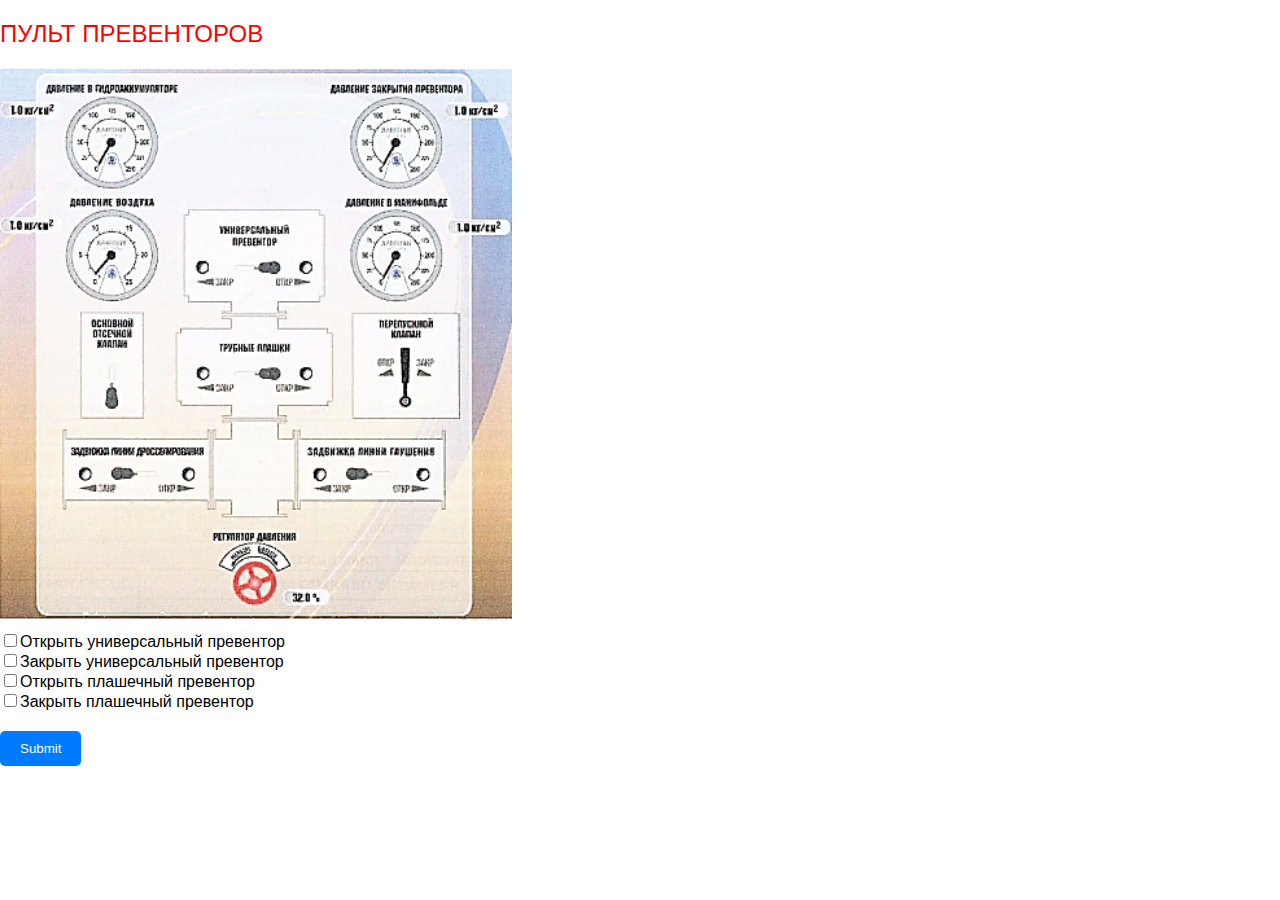
==== index.html @ 6c2c0061 "Add files via upload" ====
<!DOCTYPE html>
<html lang="ru">
<head>
    <meta charset="UTF-8">
    <meta name="viewport" content="width=device-width, initial-scale=1.0">
    <title>Тест</title>
    <link rel="stylesheet" href="style.css">
</head>
<body>
    <div class="container">
    <div id="question"></div>
  
    <div id="options"></div>
    <button id="submitBtn">Submit</button>
    <div id="result"></div></div>
    <script src="script.js"></script>
</body>
</html>
---- style.css ----
body {
    font-family: Arial, sans-serif;
    margin: 0;
    padding: 0;

    
}

#question {
    font-size: 1.5em;
    margin-bottom: 20px;
    margin-top: 20px;
    color: red;
    
}

#options {
    display: flex;
    flex-direction: column;
}

.option {
    padding: 10px;
    margin-bottom: 10px;
    cursor: pointer;
    border: 1px solid #ccc;
    border-radius: 5px;
    
}

#submitBtn {
    margin: 20px 0;
    padding: 10px 20px;
    background-color: #007bff;
    color: #fff;
    border: none;
    border-radius: 5px;
    cursor: pointer;
}

#result {
    font-weight: bold;
    margin-top: 10px;
}

img {
    max-width: 40%;
    height: auto;
    margin-bottom: 10px;

}
.container{
    justify-content: center;
    align-items: center;
    margin: 0 auto;

}
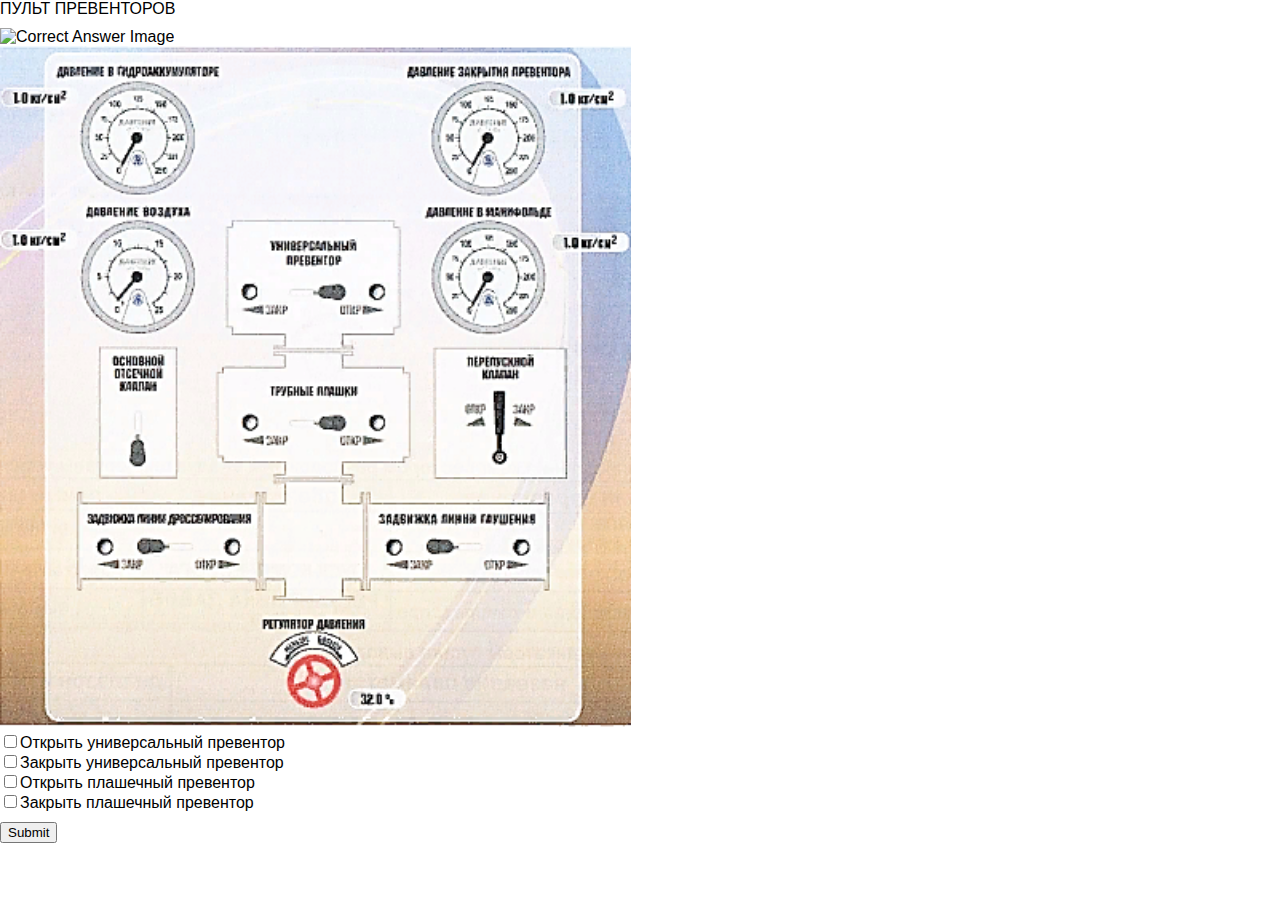
==== commit 0a0f7d8c: "Add files via upload" ====
--- a/index.html
+++ b/index.html
@@ -7,12 +7,13 @@
     <link rel="stylesheet" href="style.css">
 </head>
 <body>
-    <div class="container">
     <div id="question"></div>
-  
+    <div id="correct-image-container">
+        <img id="correct-image" src="" alt="Correct Answer Image">
+    </div>
     <div id="options"></div>
     <button id="submitBtn">Submit</button>
-    <div id="result"></div></div>
+    <div id="result"></div>
     <script src="script.js"></script>
 </body>
 </html>
--- a/style.css
+++ b/style.css
@@ -2,56 +2,24 @@
     font-family: Arial, sans-serif;
     margin: 0;
     padding: 0;
-
-    
 }
 
 #question {
-    font-size: 1.5em;
-    margin-bottom: 20px;
-    margin-top: 20px;
-    color: red;
-    
+    margin-bottom: 10px;
 }
 
 #options {
-    display: flex;
-    flex-direction: column;
+    margin-bottom: 10px;
 }
 
-.option {
-    padding: 10px;
-    margin-bottom: 10px;
-    cursor: pointer;
-    border: 1px solid #ccc;
-    border-radius: 5px;
-    
+#options img{
+    width: 631px;
 }
 
 #submitBtn {
-    margin: 20px 0;
-    padding: 10px 20px;
-    background-color: #007bff;
-    color: #fff;
-    border: none;
-    border-radius: 5px;
-    cursor: pointer;
+    margin-bottom: 10px;
 }
 
 #result {
     font-weight: bold;
-    margin-top: 10px;
 }
-
-img {
-    max-width: 40%;
-    height: auto;
-    margin-bottom: 10px;
-
-}
-.container{
-    justify-content: center;
-    align-items: center;
-    margin: 0 auto;
-
-}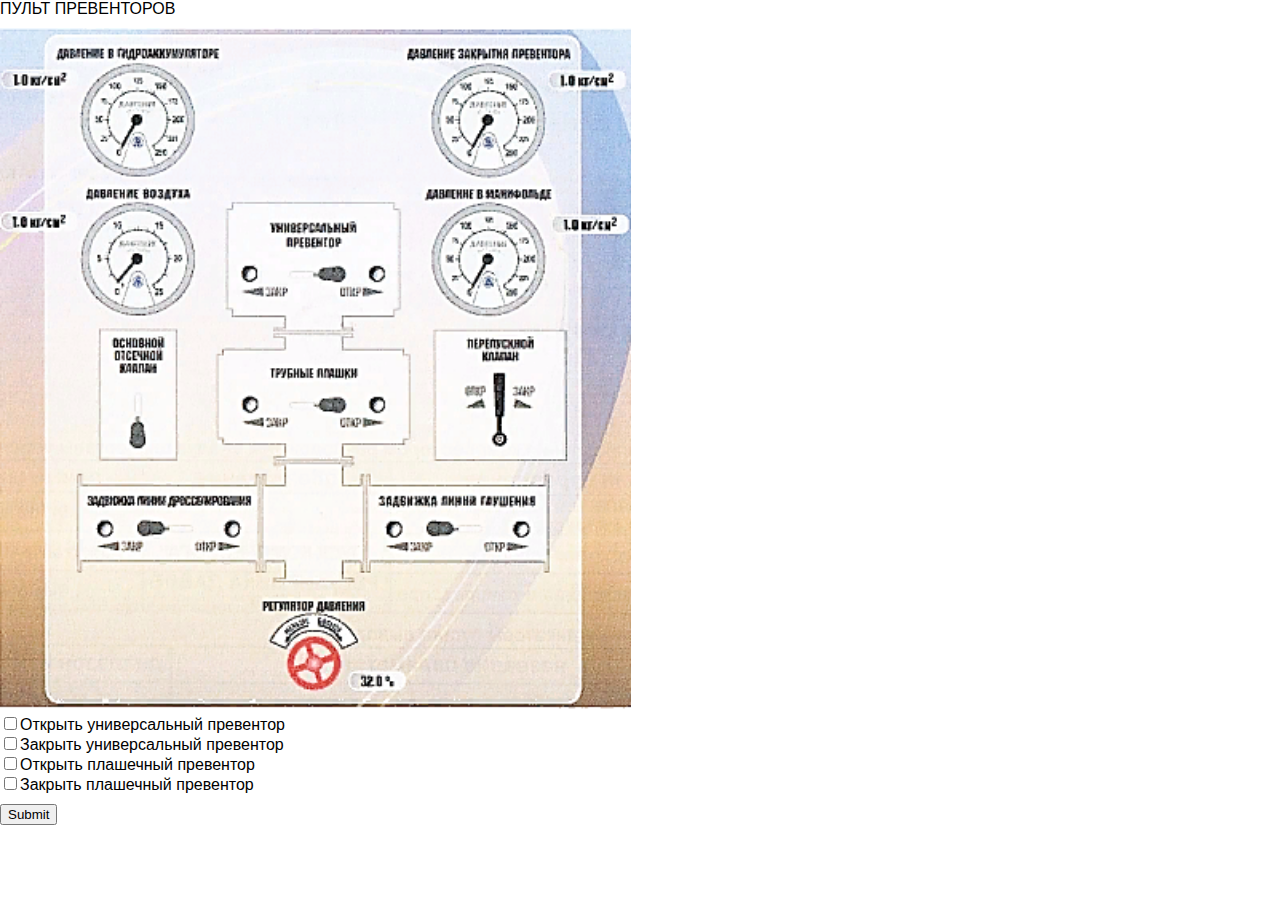
==== commit 0ab798c5: "Update index.html" ====
--- a/index.html
+++ b/index.html
@@ -8,9 +8,6 @@
 </head>
 <body>
     <div id="question"></div>
-    <div id="correct-image-container">
-        <img id="correct-image" src="" alt="Correct Answer Image">
-    </div>
     <div id="options"></div>
     <button id="submitBtn">Submit</button>
     <div id="result"></div>
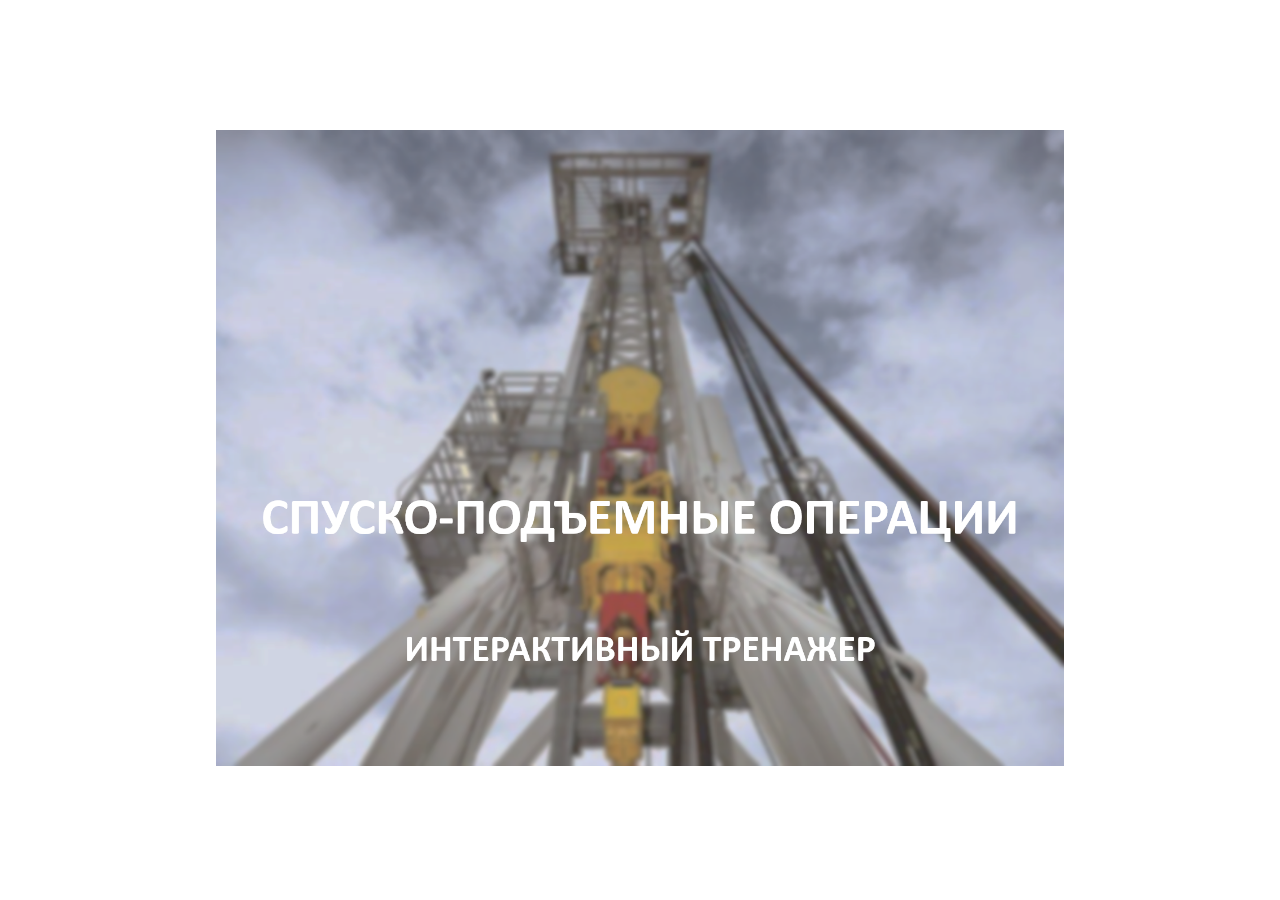
==== commit 58566b40: "Add files via upload" ====
--- a/index.html
+++ b/index.html
@@ -7,10 +7,21 @@
     <link rel="stylesheet" href="style.css">
 </head>
 <body>
-    <div id="question"></div>
-    <div id="options"></div>
-    <button id="submitBtn">Submit</button>
-    <div id="result"></div>
+    <div id="startSlide1" class="slide">
+        <img src="img/66.png" alt="Slide 1 Image">
+    </div>
+
+    <div id="startSlide2" class="slide">
+        <img src="img/68.png" alt="Slide 2 Image">
+    </div>
+
+    <div id="qustionContainer" class="slide">
+        <div id="question"></div>
+        <div id="options"></div>
+        <button id="submitBtn">Submit</button>
+        <div id="result"></div>
+    </div>
+
     <script src="script.js"></script>
 </body>
 </html>
--- a/style.css
+++ b/style.css
@@ -1,25 +1,140 @@
 body {
     font-family: Arial, sans-serif;
-    margin: 0;
+    margin: 0 auto;
     padding: 0;
+    display: flex; 
+    justify-content: center; 
+    align-items: center; 
+    min-height: 100vh;
+    max-width: 1100px;
+}
+
+#startSlide1 img, #startSlide2 img{
+    max-width: 80%;
+    max-height: unset;
+}
+
+
+img {
+    max-width: 100%; /* Максимальная ширина изображения не будет превышать ширину контейнера */
+    max-height: 300px; /* Максимальная высота изображения не будет превышать 300 пикселей */
+}
+
+.slide {
+    display: none;
+    text-align: center;
+    padding: 20px;
+}
+
+.slide img {
+    max-width: 100%;
+    height: auto;
+}
+
+#qustionContainer { 
+    width: 90%; /* Ширина контейнера составляет 90% от ширины родительского элемента */
+    height: 80vh;
+    background-color: #f0f0f0;
+    background-size: cover;
+    background-position: center;
+    padding: 20px;
+    display: flex;
+    align-items: center;
+    justify-content: center;
+    flex-direction: column;
 }
 
 #question {
-    margin-bottom: 10px;
+    font-size: 24px;
+    margin-bottom: 20px;
 }
 
 #options {
-    margin-bottom: 10px;
+    display: flex;
+    gap: 15px;
+    flex-direction: column;
+    align-items: center;
+    flex-wrap: wrap;
+    justify-content: center; 
 }
 
-#options img{
-    width: 631px;
+#options img {
+    max-width: 100%;
+    height: auto;
+    margin-bottom: 20px;
+}
+
+.option-checkbox {
+    display: none;
+}
+
+.options {
+    display: flex;
+    flex-direction: column; /* Отображение элементов в столбец */
+}
+
+label {
+    display: inline-block; /* Для того, чтобы можно было задать ширину */
+    color: white; /* Цвет текста */
+    background-color: rgba(0, 0, 0, 0.5); /* Цвет фона с прозрачностью */
+    padding: 5px; /* Внутренний отступ */
+    border-radius: 5px; /* Закругление углов */
+}
+
+.input-field {
+    width: 50px; /* Фиксированная ширина для input */
+}
+
+.option-checkbox + label {
+    display: block;
+    margin-bottom: 10px;
+    cursor: pointer;
 }
 
 #submitBtn {
-    margin-bottom: 10px;
+    background-color: #4CAF50;
+    color: white;
+    padding: 10px 20px;
+    font-size: 18px;
+    border: none;
+    cursor: pointer;
+    margin-top: 20px;
 }
 
-#result {
-    font-weight: bold;
+#submitBtn:disabled {
+    background-color: #cccccc;
+    cursor: not-allowed;
 }
+
+.result {
+    font-size: 24px;
+    margin-top: 20px;
+}
+
+.option-checkbox:checked + label {
+    background-color: #4CAF50;
+    color: white;
+    padding: 5px 10px;
+}
+
+.option-checkbox + label {
+    display: inline-block;
+    cursor: pointer;
+}
+
+.option-checkbox {
+    display: none;
+}
+
+.option-element {
+    display: inline-block; /* Располагаем варианты ответов в ряд */
+    margin: 10px;
+}
+
+.option-checkbox + label {
+    display: block;
+    margin-bottom: 10px;
+    cursor: pointer;
+    border: 1px solid #ccc;
+    padding: 5px 10px;
+}